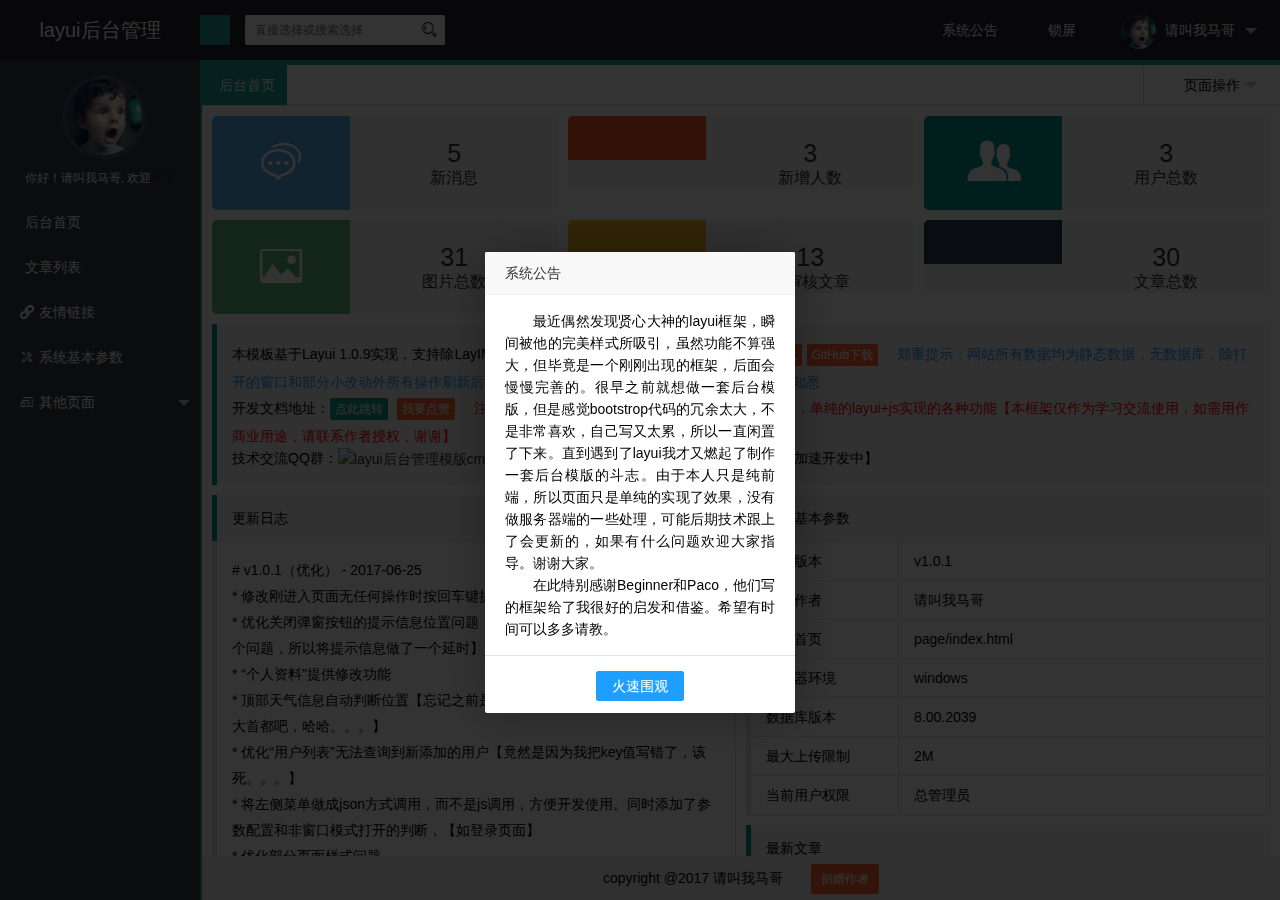
==== index.html @ d09b1462 "Initial commit" ====
<!DOCTYPE html>
<html>
<head>
	<meta charset="utf-8">
	<title>layui后台管理模板</title>
	<meta name="renderer" content="webkit">
	<meta http-equiv="X-UA-Compatible" content="IE=edge,chrome=1">
	<meta http-equiv="Access-Control-Allow-Origin" content="*">
	<meta name="viewport" content="width=device-width, initial-scale=1, maximum-scale=1">
	<meta name="apple-mobile-web-app-status-bar-style" content="black">
	<meta name="apple-mobile-web-app-capable" content="yes">
	<meta name="format-detection" content="telephone=no">
	<link rel="icon" href="favicon.ico">
	<link rel="stylesheet" href="layui/css/layui.css" media="all" />
	<link rel="stylesheet" href="//at.alicdn.com/t/font_tnyc012u2rlwstt9.css" media="all" />
	<link rel="stylesheet" href="css/main.css" media="all" />
</head>
<body class="main_body">
	<div class="layui-layout layui-layout-admin">
		<!-- 顶部 -->
		<div class="layui-header header">
			<div class="layui-main">
				<a href="#" class="logo">layui后台管理</a>
				<!-- 显示/隐藏菜单 -->
				<a href="javascript:;" class="iconfont hideMenu icon-menu1"></a>
				<!-- 搜索 -->
				<div class="layui-form component">
			        <select name="modules" lay-verify="required" lay-search="">
						<option value="">直接选择或搜索选择</option>
						<option value="1">layer</option>
						<option value="2">form</option>
						<option value="3">layim</option>
						<option value="4">element</option>
						<option value="5">laytpl</option>
						<option value="6">upload</option>
						<option value="7">laydate</option>
						<option value="8">laypage</option>
						<option value="9">flow</option>
						<option value="10">util</option>
						<option value="11">code</option>
						<option value="12">tree</option>
						<option value="13">layedit</option>
						<option value="14">nav</option>
						<option value="15">tab</option>
						<option value="16">table</option>
						<option value="17">select</option>
						<option value="18">checkbox</option>
						<option value="19">switch</option>
						<option value="20">radio</option>
			        </select>
			        <i class="layui-icon">&#xe615;</i>
			    </div>
			    <!-- 天气信息 -->
			    <div class="weather" pc>
			    	<div id="tp-weather-widget"></div>
					<script>(function(T,h,i,n,k,P,a,g,e){g=function(){P=h.createElement(i);a=h.getElementsByTagName(i)[0];P.src=k;P.charset="utf-8";P.async=1;a.parentNode.insertBefore(P,a)};T["ThinkPageWeatherWidgetObject"]=n;T[n]||(T[n]=function(){(T[n].q=T[n].q||[]).push(arguments)});T[n].l=+new Date();if(T.attachEvent){T.attachEvent("onload",g)}else{T.addEventListener("load",g,false)}}(window,document,"script","tpwidget","//widget.seniverse.com/widget/chameleon.js"))</script>
					<script>tpwidget("init", {
					    "flavor": "slim",
					    "location": "WX4FBXXFKE4F",
					    "geolocation": "enabled",
					    "language": "zh-chs",
					    "unit": "c",
					    "theme": "chameleon",
					    "container": "tp-weather-widget",
					    "bubble": "disabled",
					    "alarmType": "badge",
					    "color": "#FFFFFF",
					    "uid": "U9EC08A15F",
					    "hash": "039da28f5581f4bcb5c799fb4cdfb673"
					});
					tpwidget("show");
					</script>
			    </div>
			    <!-- 顶部右侧菜单 -->
			    <ul class="layui-nav top_menu">
			    	<li class="layui-nav-item showNotice" id="showNotice" pc>
						<a href="javascript:;"><i class="iconfont icon-gonggao"></i><cite>系统公告</cite></a>
					</li>
			    	<li class="layui-nav-item" mobile>
			    		<a href="javascript:;" class="mobileAddTab" data-url="page/user/changePwd.html"><i class="iconfont icon-shezhi1" data-icon="icon-shezhi1"></i><cite>设置</cite></a>
			    	</li>
			    	<li class="layui-nav-item" mobile>
			    		<a href="login.html" class="signOut"><i class="iconfont icon-loginout"></i> 退出</a>
			    	</li>
					<li class="layui-nav-item lockcms" pc>
						<a href="javascript:;"><i class="iconfont icon-lock1"></i><cite>锁屏</cite></a>
					</li>
					<li class="layui-nav-item" pc>
						<a href="javascript:;">
							<img src="images/face.jpg" class="layui-circle" width="35" height="35">
							<cite>请叫我马哥</cite>
						</a>
						<dl class="layui-nav-child">
							<dd><a href="javascript:;" data-url="page/user/userInfo.html"><i class="iconfont icon-zhanghu" data-icon="icon-zhanghu"></i><cite>个人资料</cite></a></dd>
							<dd><a href="javascript:;" data-url="page/user/changePwd.html"><i class="iconfont icon-shezhi1" data-icon="icon-shezhi1"></i><cite>修改密码</cite></a></dd>
							<dd><a href="javascript:;" class="changeSkin"><i class="iconfont icon-huanfu"></i><cite>更换皮肤</cite></a></dd>
							<dd><a href="login.html" class="signOut"><i class="iconfont icon-loginout"></i><cite>退出</cite></a></dd>
						</dl>
					</li>
				</ul>
			</div>
		</div>
		<!-- 左侧导航 -->
		<div class="layui-side layui-bg-black">
			<div class="user-photo">
				<a class="img" title="我的头像" ><img src="images/face.jpg"></a>
				<p>你好！<span class="userName">请叫我马哥</span>, 欢迎<a target='_blank' href="http://www.baidu.com">登录</a></p>
			</div>
			<div class="navBar layui-side-scroll"></div>
		</div>
		<!-- 右侧内容 -->
		<div class="layui-body layui-form">
			<div class="layui-tab marg0" lay-filter="bodyTab" id="top_tabs_box">
				<ul class="layui-tab-title top_tab" id="top_tabs">
					<li class="layui-this" lay-id=""><i class="iconfont icon-computer"></i> <cite>后台首页</cite></li>
				</ul>
				<ul class="layui-nav closeBox">
				  <li class="layui-nav-item">
				    <a href="javascript:;"><i class="iconfont icon-caozuo"></i> 页面操作</a>
				    <dl class="layui-nav-child">
					  <dd><a href="javascript:;" class="refresh refreshThis"><i class="layui-icon">&#x1002;</i> 刷新当前</a></dd>
				      <dd><a href="javascript:;" class="closePageOther"><i class="iconfont icon-prohibit"></i> 关闭其他</a></dd>
				      <dd><a href="javascript:;" class="closePageAll"><i class="iconfont icon-guanbi"></i> 关闭全部</a></dd>
				    </dl>
				  </li>
				</ul>
				<div class="layui-tab-content clildFrame">
					<div class="layui-tab-item layui-show">
						<iframe src="page/main.html"></iframe>
					</div>
				</div>
			</div>
		</div>
		<!-- 底部 -->
		<div class="layui-footer footer">
			<p>copyright @2017 请叫我马哥　　<a onclick="donation()" class="layui-btn layui-btn-danger layui-btn-small">捐赠作者</a></p>
		</div>
	</div>
	
	<!-- 移动导航 -->
	<div class="site-tree-mobile layui-hide"><i class="layui-icon">&#xe602;</i></div>
	<div class="site-mobile-shade"></div>

	<script type="text/javascript" src="layui/layui.js"></script>
	<script type="text/javascript" src="js/leftNav.js"></script>
	<script type="text/javascript" src="js/index.js"></script>
</body>
</html>
---- layui/css/layui.css ----
/** layui-v1.0.9_rls MIT License By http://www.layui.com */
 .layui-laypage a,a{text-decoration:none}.layui-btn,.layui-inline,img{vertical-align:middle}.layui-btn,.layui-unselect{-webkit-user-select:none;-ms-user-select:none;-moz-user-select:none}.layui-btn,.layui-tree li i,.layui-unselect{-moz-user-select:none}blockquote,body,button,dd,div,dl,dt,form,h1,h2,h3,h4,h5,h6,input,li,ol,p,pre,td,textarea,th,ul{margin:0;padding:0;-webkit-tap-highlight-color:rgba(0,0,0,0)}a:active,a:hover{outline:0}img{display:inline-block;border:none}li{list-style:none}table{border-collapse:collapse;border-spacing:0}h1,h2,h3{font-size:14px;font-weight:400}h4,h5,h6{font-size:100%;font-weight:400}button,input,optgroup,option,select,textarea{font-family:inherit;font-size:inherit;font-style:inherit;font-weight:inherit;outline:0}pre{white-space:pre-wrap;white-space:-moz-pre-wrap;white-space:-pre-wrap;white-space:-o-pre-wrap;word-wrap:break-word}::-webkit-scrollbar{width:10px;height:10px}::-webkit-scrollbar-button:vertical{display:none}::-webkit-scrollbar-corner,::-webkit-scrollbar-track{background-color:#e2e2e2}::-webkit-scrollbar-thumb{border-radius:0;background-color:rgba(0,0,0,.3)}::-webkit-scrollbar-thumb:vertical:hover{background-color:rgba(0,0,0,.35)}::-webkit-scrollbar-thumb:vertical:active{background-color:rgba(0,0,0,.38)}@font-face{font-family:layui-icon;src:url(../font/iconfont.eot?v=1.0.9);src:url(../font/iconfont.eot?v=1.0.9#iefix) format('embedded-opentype'),url(../font/iconfont.svg?v=1.0.9#iconfont) format('svg'),url(../font/iconfont.woff?v=1.0.9) format('woff'),url(../font/iconfont.ttf?v=1.0.9) format('truetype')}.layui-icon{font-family:layui-icon!important;font-size:16px;font-style:normal;-webkit-font-smoothing:antialiased;-moz-osx-font-smoothing:grayscale}body{line-height:24px;font:14px Helvetica Neue,Helvetica,PingFang SC,\5FAE\8F6F\96C5\9ED1,Tahoma,Arial,sans-serif}hr{height:1px;margin:10px 0;border:0;background-color:#e2e2e2;clear:both}a{color:#333}a:hover{color:#777}a cite{font-style:normal;*cursor:pointer}.layui-box,.layui-box *{-webkit-box-sizing:content-box!important;-moz-box-sizing:content-box!important;box-sizing:content-box!important}.layui-border-box,.layui-border-box *{-webkit-box-sizing:border-box!important;-moz-box-sizing:border-box!important;box-sizing:border-box!important}.layui-clear{clear:both;*zoom:1}.layui-clear:after{content:'\20';clear:both;*zoom:1;display:block;height:0}.layui-inline{position:relative;display:inline-block;*display:inline;*zoom:1}.layui-edge{position:absolute;width:0;height:0;border-style:dashed;border-color:transparent;overflow:hidden}.layui-elip{text-overflow:ellipsis;overflow:hidden;white-space:nowrap}.layui-disabled,.layui-disabled:hover{color:#d2d2d2!important;cursor:not-allowed!important}.layui-circle{border-radius:100%}.layui-show{display:block!important}.layui-hide{display:none!important}.layui-main{position:relative;width:1140px;margin:0 auto}.layui-header{position:relative;z-index:1000;height:60px}.layui-header a:hover{transition:all .5s;-webkit-transition:all .5s}.layui-side{position:fixed;top:0;bottom:0;z-index:999;width:200px;overflow-x:hidden}.layui-side-scroll{width:220px;height:100%;overflow-x:hidden}.layui-body{position:absolute;left:200px;right:0;top:0;bottom:0;z-index:998;width:auto;overflow:hidden;overflow-y:auto;-webkit-box-sizing:border-box;-moz-box-sizing:border-box;box-sizing:border-box}.layui-layout-admin .layui-header{background-color:#23262E}.layui-layout-admin .layui-side{top:60px;width:200px;overflow-x:hidden}.layui-layout-admin .layui-body{top:60px;bottom:44px}.layui-layout-admin .layui-main{width:auto;margin:0 15px}.layui-layout-admin .layui-footer{position:fixed;left:200px;right:0;bottom:0;height:44px;background-color:#eee}.layui-btn,.layui-input,.layui-select,.layui-textarea,.layui-upload-button{outline:0;-webkit-transition:border-color .3s cubic-bezier(.65,.05,.35,.5);transition:border-color .3s cubic-bezier(.65,.05,.35,.5);-webkit-box-sizing:border-box!important;-moz-box-sizing:border-box!important;box-sizing:border-box!important}.layui-elem-quote{margin-bottom:10px;padding:15px;line-height:22px;border-left:5px solid #009688;border-radius:0 2px 2px 0;background-color:#f2f2f2}.layui-quote-nm{border-color:#e2e2e2;border-style:solid;border-width:1px 1px 1px 5px;background:0 0}.layui-elem-field{margin-bottom:10px;padding:0;border:1px solid #e2e2e2}.layui-elem-field legend{margin-left:20px;padding:0 10px;font-size:20px;font-weight:300}.layui-field-title{margin:10px 0 20px;border:none;border-top:1px solid #e2e2e2}.layui-field-box{padding:10px 15px}.layui-field-title .layui-field-box{padding:10px 0}.layui-progress{position:relative;height:6px;border-radius:20px;background-color:#e2e2e2}.layui-progress-bar{position:absolute;width:0;max-width:100%;height:6px;border-radius:20px;text-align:right;background-color:#5FB878;transition:all .3s;-webkit-transition:all .3s}.layui-progress-big,.layui-progress-big .layui-progress-bar{height:18px;line-height:18px}.layui-progress-text{position:relative;top:-18px;line-height:18px;font-size:12px;color:#666}.layui-progress-big .layui-progress-text{position:static;padding:0 10px;color:#fff}.layui-collapse{border:1px solid #e2e2e2;border-radius:2px}.layui-colla-item{border-top:1px solid #e2e2e2}.layui-colla-item:first-child{border-top:none}.layui-colla-title{position:relative;height:42px;line-height:42px;padding:0 15px 0 35px;color:#333;background-color:#f2f2f2;cursor:pointer}.layui-colla-content{display:none;padding:10px 15px;line-height:22px;border-top:1px solid #e2e2e2;color:#666}.layui-colla-icon{position:absolute;left:15px;top:0;font-size:14px}.layui-bg-red{background-color:#FF5722}.layui-bg-orange{background-color:#F7B824}.layui-bg-green{background-color:#009688}.layui-bg-cyan{background-color:#2F4056}.layui-bg-blue{background-color:#1E9FFF}.layui-bg-black{background-color:#393D49}.layui-bg-gray{background-color:#eee}.layui-word-aux{font-size:12px;color:#999;padding:0 5px}.layui-btn{display:inline-block;height:38px;line-height:38px;padding:0 18px;background-color:#009688;color:#fff;white-space:nowrap;text-align:center;font-size:14px;border:none;border-radius:2px;cursor:pointer;opacity:.9;filter:alpha(opacity=90)}.layui-btn:hover{opacity:.8;filter:alpha(opacity=80);color:#fff}.layui-btn:active{opacity:1;filter:alpha(opacity=100)}.layui-btn+.layui-btn{margin-left:10px}.layui-btn-radius{border-radius:100px}.layui-btn .layui-icon{font-size:18px;vertical-align:bottom}.layui-btn-primary{border:1px solid #C9C9C9;background-color:#fff;color:#555}.layui-btn-primary:hover{border-color:#009688;color:#333}.layui-btn-normal{background-color:#1E9FFF}.layui-btn-warm{background-color:#F7B824}.layui-btn-danger{background-color:#FF5722}.layui-btn-disabled,.layui-btn-disabled:active,.layui-btn-disabled:hover{border:1px solid #e6e6e6;background-color:#FBFBFB;color:#C9C9C9;cursor:not-allowed;opacity:1}.layui-btn-big{height:44px;line-height:44px;padding:0 25px;font-size:16px}.layui-btn-small{height:30px;line-height:30px;padding:0 10px;font-size:12px}.layui-btn-small i{font-size:16px!important}.layui-btn-mini{height:22px;line-height:22px;padding:0 5px;font-size:12px}.layui-btn-mini i{font-size:14px!important}.layui-btn-group{display:inline-block;vertical-align:middle;font-size:0}.layui-btn-group .layui-btn{margin-left:0!important;margin-right:0!important;border-left:1px solid rgba(255,255,255,.5);border-radius:0}.layui-btn-group .layui-btn-primary{border-left:none}.layui-btn-group .layui-btn-primary:hover{border-color:#C9C9C9;color:#009688}.layui-btn-group .layui-btn:first-child{border-left:none;border-radius:2px 0 0 2px}.layui-btn-group .layui-btn-primary:first-child{border-left:1px solid #c9c9c9}.layui-btn-group .layui-btn:last-child{border-radius:0 2px 2px 0}.layui-btn-group .layui-btn+.layui-btn{margin-left:0}.layui-btn-group+.layui-btn-group{margin-left:10px}.layui-input,.layui-select,.layui-textarea{height:38px;line-height:38px;line-height:36px\9;border:1px solid #e6e6e6;background-color:#fff;border-radius:2px}.layui-form-label,.layui-form-mid,.layui-textarea{line-height:20px;position:relative}.layui-input,.layui-textarea{display:block;width:100%;padding-left:10px}.layui-input:hover,.layui-textarea:hover{border-color:#D2D2D2!important}.layui-input:focus,.layui-textarea:focus{border-color:#C9C9C9!important}.layui-textarea{min-height:100px;height:auto;padding:6px 10px;resize:vertical}.layui-select{padding:0 10px}.layui-form input[type=checkbox],.layui-form input[type=radio],.layui-form select{display:none}.layui-form-item{margin-bottom:15px;clear:both;*zoom:1}.layui-form-item:after{content:'\20';clear:both;*zoom:1;display:block;height:0}.layui-form-label{float:left;display:block;padding:9px 15px;width:80px;font-weight:400;text-align:right}.layui-form-item .layui-inline{margin-bottom:5px;margin-right:10px}.layui-input-block,.layui-input-inline{position:relative}.layui-input-block{margin-left:110px;min-height:36px}.layui-input-inline{display:inline-block;vertical-align:middle}.layui-form-item .layui-input-inline{float:left;width:190px;margin-right:10px}.layui-form-text .layui-input-inline{width:auto}.layui-form-mid{float:left;display:block;padding:8px 0;margin-right:10px}.layui-form-danger+.layui-form-select .layui-input,.layui-form-danger:focus{border:1px solid #FF5722!important}.layui-form-select{position:relative}.layui-form-select .layui-input{padding-right:30px;cursor:pointer}.layui-form-select .layui-edge{position:absolute;right:10px;top:50%;margin-top:-3px;cursor:pointer;border-width:6px;border-top-color:#c2c2c2;border-top-style:solid;transition:all .3s;-webkit-transition:all .3s}.layui-form-select dl{display:none;position:absolute;left:0;top:42px;padding:5px 0;z-index:999;min-width:100%;border:1px solid #d2d2d2;max-height:300px;overflow-y:auto;background-color:#fff;border-radius:2px;box-shadow:0 2px 4px rgba(0,0,0,.12);box-sizing:border-box}.layui-form-select dl dd,.layui-form-select dl dt{padding:0 10px;line-height:36px;white-space:nowrap;overflow:hidden;text-overflow:ellipsis}.layui-form-select dl dt{font-size:12px;color:#999}.layui-form-select dl dd{cursor:pointer}.layui-form-select dl dd:hover{background-color:#f2f2f2}.layui-form-select .layui-select-group dd{padding-left:20px}.layui-form-select dl dd.layui-this{background-color:#5FB878;color:#fff}.layui-form-checkbox,.layui-form-select dl dd.layui-disabled{background-color:#fff}.layui-form-selected dl{display:block}.layui-form-checkbox,.layui-form-checkbox *,.layui-form-radio,.layui-form-radio *,.layui-form-switch{display:inline-block;vertical-align:middle}.layui-form-selected .layui-edge{margin-top:-9px;-webkit-transform:rotate(180deg);transform:rotate(180deg);margin-top:-3px\9}:root .layui-form-selected .layui-edge{margin-top:-9px\0/IE9}.layui-select-none{margin:5px 0;text-align:center;color:#999}.layui-select-disabled .layui-disabled{border-color:#eee!important}.layui-select-disabled .layui-edge{border-top-color:#d2d2d2}.layui-form-checkbox{position:relative;height:30px;line-height:28px;margin-right:10px;padding-right:30px;border:1px solid #d2d2d2;cursor:pointer;font-size:0;border-radius:2px;-webkit-transition:.1s linear;transition:.1s linear;box-sizing:border-box!important}.layui-form-checkbox:hover{border:1px solid #c2c2c2}.layui-form-checkbox span{padding:0 10px;height:100%;font-size:14px;background-color:#d2d2d2;color:#fff;overflow:hidden;white-space:nowrap;text-overflow:ellipsis}.layui-form-checkbox:hover span{background-color:#c2c2c2}.layui-form-checkbox i{position:absolute;right:0;width:30px;color:#fff;font-size:20px;text-align:center}.layui-form-checkbox:hover i{color:#c2c2c2}.layui-form-checked,.layui-form-checked:hover{border-color:#5FB878}.layui-form-checked span,.layui-form-checked:hover span{background-color:#5FB878}.layui-form-checked i,.layui-form-checked:hover i{color:#5FB878}.layui-form-item .layui-form-checkbox{margin-top:4px}.layui-form-checkbox[lay-skin=primary]{height:auto!important;line-height:normal!important;border:none!important;margin-right:0;padding-right:0;background:0 0}.layui-form-checkbox[lay-skin=primary] span{float:right;padding-right:15px;line-height:18px;background:0 0;color:#666}.layui-form-checkbox[lay-skin=primary] i{position:relative;top:0;width:16px;line-height:16px;border:1px solid #d2d2d2;font-size:12px;border-radius:2px;background-color:#fff;-webkit-transition:.1s linear;transition:.1s linear}.layui-form-checkbox[lay-skin=primary]:hover i{border-color:#5FB878;color:#fff}.layui-form-checked[lay-skin=primary] i{border-color:#5FB878;background-color:#5FB878;color:#fff}.layui-checkbox-disbaled[lay-skin=primary] span{background:0 0!important}.layui-checkbox-disbaled[lay-skin=primary]:hover i{border-color:#d2d2d2}.layui-form-item .layui-form-checkbox[lay-skin=primary]{margin-top:10px}.layui-form-switch{position:relative;height:22px;line-height:22px;width:42px;padding:0 5px;margin-top:8px;border:1px solid #d2d2d2;border-radius:20px;cursor:pointer;background-color:#fff;-webkit-transition:.1s linear;transition:.1s linear}.layui-form-switch i{position:absolute;left:5px;top:3px;width:16px;height:16px;border-radius:20px;background-color:#d2d2d2;-webkit-transition:.1s linear;transition:.1s linear}.layui-form-switch em{position:absolute;right:5px;top:0;width:25px;padding:0!important;text-align:center!important;color:#999!important;font-style:normal!important;font-size:12px}.layui-form-onswitch{border-color:#5FB878;background-color:#5FB878}.layui-form-onswitch i{left:32px;background-color:#fff}.layui-form-onswitch em{left:5px;right:auto;color:#fff!important}.layui-checkbox-disbaled{border-color:#e2e2e2!important}.layui-checkbox-disbaled span{background-color:#e2e2e2!important}.layui-checkbox-disbaled:hover i{color:#fff!important}.layui-form-radio{line-height:28px;margin:6px 10px 0 0;padding-right:10px;cursor:pointer;font-size:0}.layui-form-radio i{margin-right:8px;font-size:22px;color:#c2c2c2}.layui-form-radio span{font-size:14px}.layui-form-radio i:hover,.layui-form-radioed i{color:#5FB878}.layui-radio-disbaled i{color:#e2e2e2!important}.layui-form-pane .layui-form-label{width:110px;padding:8px 15px;height:38px;line-height:20px;border:1px solid #e6e6e6;border-radius:2px 0 0 2px;text-align:center;background-color:#FBFBFB;overflow:hidden;white-space:nowrap;text-overflow:ellipsis;-webkit-box-sizing:border-box!important;-moz-box-sizing:border-box!important;box-sizing:border-box!important}.layui-form-pane .layui-input-inline{margin-left:-1px}.layui-form-pane .layui-input-block{margin-left:110px;left:-1px}.layui-form-pane .layui-input{border-radius:0 2px 2px 0}.layui-form-pane .layui-form-text .layui-form-label{float:none;width:100%;border-right:1px solid #e6e6e6;border-radius:2px;-webkit-box-sizing:border-box!important;-moz-box-sizing:border-box!important;box-sizing:border-box!important;text-align:left}.layui-laypage button,.layui-laypage input,.layui-nav{-webkit-box-sizing:border-box!important;-moz-box-sizing:border-box!important}.layui-form-pane .layui-form-text .layui-input-inline{display:block;margin:0;top:-1px;clear:both}.layui-form-pane .layui-form-text .layui-input-block{margin:0;left:0;top:-1px}.layui-form-pane .layui-form-text .layui-textarea{min-height:100px;border-radius:0 0 2px 2px}.layui-form-pane .layui-form-checkbox{margin:4px 0 4px 10px}.layui-form-pane .layui-form-radio,.layui-form-pane .layui-form-switch{margin-top:6px;margin-left:10px}.layui-form-pane .layui-form-item[pane]{position:relative;border:1px solid #e6e6e6}.layui-form-pane .layui-form-item[pane] .layui-form-label{position:absolute;left:0;top:0;height:100%;border-width:0 1px 0 0}.layui-form-pane .layui-form-item[pane] .layui-input-inline{margin-left:110px}.layui-layedit{border:1px solid #d2d2d2;border-radius:2px}.layui-layedit-tool{padding:3px 5px;border-bottom:1px solid #e2e2e2;font-size:0}.layedit-tool-fixed{position:fixed;top:0;border-top:1px solid #e2e2e2}.layui-layedit-tool .layedit-tool-mid,.layui-layedit-tool .layui-icon{display:inline-block;vertical-align:middle;text-align:center;font-size:14px}.layui-layedit-tool .layui-icon{position:relative;width:32px;height:30px;line-height:30px;margin:3px 5px;color:#777;cursor:pointer;border-radius:2px}.layui-layedit-tool .layui-icon:hover{color:#393D49}.layui-layedit-tool .layui-icon:active{color:#000}.layui-layedit-tool .layedit-tool-active{background-color:#e2e2e2;color:#000}.layui-layedit-tool .layui-disabled,.layui-layedit-tool .layui-disabled:hover{color:#d2d2d2;cursor:not-allowed}.layui-layedit-tool .layedit-tool-mid{width:1px;height:18px;margin:0 10px;background-color:#d2d2d2}.layedit-tool-html{width:50px!important;font-size:30px!important}.layedit-tool-b,.layedit-tool-code,.layedit-tool-help{font-size:16px!important}.layedit-tool-d,.layedit-tool-face,.layedit-tool-image,.layedit-tool-unlink{font-size:18px!important}.layedit-tool-image input{position:absolute;font-size:0;left:0;top:0;width:100%;height:100%;opacity:.01;filter:Alpha(opacity=1);cursor:pointer}.layui-layedit-iframe iframe{display:block;width:100%}#LAY_layedit_code{overflow:hidden}.layui-table{width:100%;margin:10px 0;background-color:#fff}.layui-table tr{transition:all .3s;-webkit-transition:all .3s}.layui-table thead tr{background-color:#f2f2f2}.layui-table th{text-align:left}.layui-table td,.layui-table th{padding:9px 15px;min-height:20px;line-height:20px;border:1px solid #e2e2e2;font-size:14px}.layui-table tr:hover,.layui-table[lay-even] tr:nth-child(even){background-color:#f8f8f8}.layui-table[lay-skin=line],.layui-table[lay-skin=row]{border:1px solid #e2e2e2}.layui-table[lay-skin=line] td,.layui-table[lay-skin=line] th{border:none;border-bottom:1px solid #e2e2e2}.layui-table[lay-skin=row] td,.layui-table[lay-skin=row] th{border:none;border-right:1px solid #e2e2e2}.layui-table[lay-skin=nob] td,.layui-table[lay-skin=nob] th{border:none}.layui-upload-button{position:relative;display:inline-block;vertical-align:middle;min-width:60px;height:38px;line-height:38px;border:1px solid #DFDFDF;border-radius:2px;overflow:hidden;background-color:#fff;color:#666}.layui-upload-button:hover{border:1px solid #aaa;color:#333}.layui-upload-button:active{border:1px solid #4CAF50;color:#000}.layui-upload-button input,.layui-upload-file{opacity:.01;filter:Alpha(opacity=1);cursor:pointer}.layui-upload-button input{position:absolute;left:0;top:0;z-index:10;font-size:100px;width:100%;height:100%}.layui-upload-icon{display:block;margin:0 15px;text-align:center}.layui-upload-icon i{margin-right:5px;vertical-align:top;font-size:20px;color:#5FB878}.layui-upload-iframe{position:absolute;width:0;height:0;border:0;visibility:hidden}.layui-upload-enter{border:1px solid #009E94;background-color:#009E94;color:#fff;-webkit-transform:scale(1.1);transform:scale(1.1)}.layui-upload-enter .layui-upload-icon,.layui-upload-enter .layui-upload-icon i{color:#fff}.layui-flow-more{margin:10px 0;text-align:center;color:#999;font-size:14px}.layui-flow-more a{height:32px;line-height:32px}.layui-flow-more a *{display:inline-block;vertical-align:top}.layui-flow-more a cite{padding:0 20px;border-radius:3px;background-color:#eee;color:#333;font-style:normal}.layui-flow-more a cite:hover{opacity:.8}.layui-flow-more a i{font-size:30px;color:#737383}.layui-laypage{display:inline-block;*display:inline;*zoom:1;vertical-align:middle;margin:10px 0;font-size:0}.layui-laypage>:first-child,.layui-laypage>:first-child em{border-radius:2px 0 0 2px}.layui-laypage>:last-child,.layui-laypage>:last-child em{border-radius:0 2px 2px 0}.layui-laypage a,.layui-laypage span{display:inline-block;*display:inline;*zoom:1;vertical-align:middle;padding:0 15px;border:1px solid #e2e2e2;height:28px;line-height:28px;margin:0 -1px 5px 0;background-color:#fff;color:#333;font-size:12px}.layui-laypage em{font-style:normal}.layui-laypage span{color:#999;font-weight:700}.layui-laypage .layui-laypage-curr{position:relative}.layui-laypage .layui-laypage-curr em{position:relative;color:#fff;font-weight:400}.layui-laypage .layui-laypage-curr .layui-laypage-em{position:absolute;left:-1px;top:-1px;padding:1px;width:100%;height:100%;background-color:#009688}.layui-laypage-em{border-radius:2px}.layui-laypage-next em,.layui-laypage-prev em{font-family:Sim sun;font-size:16px}.layui-laypage .layui-laypage-total{height:30px;line-height:30px;margin-left:1px;border:none;font-weight:400}.layui-laypage button,.layui-laypage input{height:30px;line-height:30px;border:1px solid #e2e2e2;border-radius:2px;vertical-align:top;background-color:#fff;box-sizing:border-box!important}.layui-laypage input{width:50px;margin:0 5px;text-align:center}.layui-laypage button{margin-left:5px;padding:0 15px;cursor:pointer}.layui-code{position:relative;margin:10px 0;padding:15px;line-height:20px;border:1px solid #ddd;border-left-width:6px;background-color:#F2F2F2;color:#333;font-family:Courier New;font-size:12px}.layui-tree{line-height:26px}.layui-tree li{text-overflow:ellipsis;overflow:hidden;white-space:nowrap}.layui-tree li .layui-tree-spread,.layui-tree li a{display:inline-block;vertical-align:top;height:26px;*display:inline;*zoom:1;cursor:pointer}.layui-tree li a{font-size:0}.layui-tree li a i{font-size:16px}.layui-tree li a cite{padding:0 6px;font-size:14px;font-style:normal}.layui-tree li i{padding-left:6px;color:#333}.layui-tree li .layui-tree-check{font-size:13px}.layui-tree li .layui-tree-check:hover{color:#009E94}.layui-tree li ul{display:none;margin-left:20px}.layui-tree li .layui-tree-enter{line-height:24px;border:1px dotted #000}.layui-tree-drag{display:none;position:absolute;left:-666px;top:-666px;background-color:#f2f2f2;padding:5px 10px;border:1px dotted #000;white-space:nowrap}.layui-tree-drag i{padding-right:5px}.layui-nav{position:relative;padding:0 20px;background-color:#393D49;color:#c2c2c2;border-radius:2px;font-size:0;box-sizing:border-box!important}.layui-nav *{font-size:14px}.layui-nav .layui-nav-item{position:relative;display:inline-block;*display:inline;*zoom:1;vertical-align:middle;line-height:60px}.layui-nav .layui-nav-item a{display:block;padding:0 20px;color:#c2c2c2;transition:all .3s;-webkit-transition:all .3s}.layui-nav .layui-this:after,.layui-nav-bar,.layui-nav-tree .layui-nav-itemed:after{position:absolute;left:0;top:0;width:0;height:5px;background-color:#5FB878;transition:all .2s;-webkit-transition:all .2s}.layui-nav-bar{z-index:1000}.layui-nav .layui-nav-item a:hover,.layui-nav .layui-this a{color:#fff}.layui-nav .layui-this:after{content:'';top:auto;bottom:0;width:100%}.layui-nav .layui-nav-more{content:'';width:0;height:0;border-style:solid dashed dashed;border-color:#c2c2c2 transparent transparent;overflow:hidden;cursor:pointer;transition:all .2s;-webkit-transition:all .2s;position:absolute;top:28px;right:3px;border-width:6px}.layui-nav .layui-nav-mored,.layui-nav-itemed .layui-nav-more{top:22px;border-style:dashed dashed solid;border-color:transparent transparent #c2c2c2}.layui-nav-child{display:none;position:absolute;left:0;top:65px;min-width:100%;line-height:36px;padding:5px 0;box-shadow:0 2px 4px rgba(0,0,0,.12);border:1px solid #d2d2d2;background-color:#fff;z-index:100;border-radius:2px;white-space:nowrap}.layui-nav .layui-nav-child a{color:#333}.layui-nav .layui-nav-child a:hover{background-color:#f2f2f2;color:#333}.layui-nav-child dd{position:relative}.layui-nav-child dd.layui-this{background-color:#5FB878;color:#fff}.layui-nav-child dd.layui-this a{color:#fff}.layui-nav-child dd.layui-this:after{display:none}.layui-nav-tree{width:200px;padding:0}.layui-nav-tree .layui-nav-item{display:block;width:100%;line-height:45px}.layui-nav-tree .layui-nav-item a{height:45px;text-overflow:ellipsis;overflow:hidden;white-space:nowrap}.layui-nav-tree .layui-nav-item a:hover{background-color:#4E5465}.layui-nav-tree .layui-nav-child dd.layui-this,.layui-nav-tree .layui-this,.layui-nav-tree .layui-this>a,.layui-nav-tree .layui-this>a:hover{background-color:#009688;color:#fff}.layui-nav-tree .layui-this:after{display:none}.layui-nav-itemed>a,.layui-nav-tree .layui-nav-title a,.layui-nav-tree .layui-nav-title a:hover{background-color:#2B2E37!important;color:#fff!important}.layui-nav-tree .layui-nav-bar{width:5px;height:0;background-color:#009688}.layui-nav-tree .layui-nav-child{position:relative;z-index:0;top:0;border:none;box-shadow:none}.layui-nav-tree .layui-nav-child a{height:40px;line-height:40px;color:#c2c2c2}.layui-nav-tree .layui-nav-child,.layui-nav-tree .layui-nav-child a:hover{background:0 0;color:#fff}.layui-nav-tree .layui-nav-more{top:20px;right:10px}.layui-nav-itemed .layui-nav-more{top:14px}.layui-nav-itemed .layui-nav-child{display:block;padding:0}.layui-nav-side{position:fixed;top:0;bottom:0;left:0;overflow-x:hidden;z-index:999}.layui-breadcrumb{visibility:hidden;font-size:0}.layui-breadcrumb a{padding-right:8px;line-height:22px;font-size:14px;color:#333!important}.layui-breadcrumb a:hover{color:#01AAED!important}.layui-breadcrumb a cite,.layui-breadcrumb a span{color:#666;cursor:text;font-style:normal}.layui-breadcrumb a span{padding-left:8px;font-family:Sim sun}.layui-tab{margin:10px 0;text-align:left!important}.layui-fixbar li,.layui-tab-bar,.layui-tab-title li,.layui-util-face ul li{cursor:pointer;text-align:center}.layui-tab[overflow]>.layui-tab-title{overflow:hidden}.layui-tab-title{position:relative;left:0;height:40px;white-space:nowrap;font-size:0;border-bottom:1px solid #e2e2e2;transition:all .2s;-webkit-transition:all .2s}.layui-tab-title li{display:inline-block;*display:inline;*zoom:1;vertical-align:middle;font-size:14px;transition:all .2s;-webkit-transition:all .2s;position:relative;line-height:40px;min-width:65px;padding:0 10px}.layui-tab-title li a{display:block}.layui-tab-title .layui-this{color:#000}.layui-tab-title .layui-this:after{position:absolute;left:0;top:0;content:'';width:100%;height:41px;border:1px solid #e2e2e2;border-bottom-color:#fff;border-radius:2px 2px 0 0;-webkit-box-sizing:border-box!important;-moz-box-sizing:border-box!important;box-sizing:border-box!important;pointer-events:none}.layui-tab-bar{position:absolute;right:0;top:0;z-index:10;width:30px;height:39px;line-height:39px;border:1px solid #e2e2e2;border-radius:2px;background-color:#fff}.layui-tab-bar .layui-icon{position:relative;display:inline-block;top:3px;transition:all .3s;-webkit-transition:all .3s}.layui-tab-item,.layui-util-face .layui-layer-TipsG{display:none}.layui-tab-more{padding-right:30px;height:auto;white-space:normal}.layui-tab-more li.layui-this:after{border-bottom-color:#e2e2e2;border-radius:2px}.layui-tab-more .layui-tab-bar .layui-icon{top:-2px;top:3px\9;-webkit-transform:rotate(180deg);transform:rotate(180deg)}:root .layui-tab-more .layui-tab-bar .layui-icon{top:-2px\0/IE9}.layui-tab-content{padding:10px}.layui-tab-title li .layui-tab-close{position:relative;margin-left:8px;top:1px;color:#c2c2c2;transition:all .2s;-webkit-transition:all .2s}.layui-tab-title li .layui-tab-close:hover{border-radius:2px;background-color:#FF5722;color:#fff}.layui-tab-brief>.layui-tab-title .layui-this{color:#009688}.layui-tab-brief>.layui-tab-more li.layui-this:after,.layui-tab-brief>.layui-tab-title .layui-this:after{border:none;border-radius:0;border-bottom:3px solid #5FB878}.layui-tab-brief[overflow]>.layui-tab-title .layui-this:after{top:-1px}.layui-tab-card{border:1px solid #e2e2e2;border-radius:2px;box-shadow:0 2px 5px 0 rgba(0,0,0,.1)}.layui-tab-card>.layui-tab-title{background-color:#f2f2f2}.layui-tab-card>.layui-tab-title li{margin-right:-1px;margin-left:-1px}.layui-tab-card>.layui-tab-title .layui-this{background-color:#fff}.layui-tab-card>.layui-tab-title .layui-this:after{border-top:none;border-width:1px;border-bottom-color:#fff}.layui-tab-card>.layui-tab-title .layui-tab-bar{height:40px;line-height:40px;border-radius:0;border-top:none;border-right:none}.layui-tab-card>.layui-tab-more .layui-this{background:0 0;color:#5FB878}.layui-tab-card>.layui-tab-more .layui-this:after{border:none}.layui-fixbar{position:fixed;right:15px;bottom:15px;z-index:9999}.layui-fixbar li{width:50px;height:50px;line-height:50px;margin-bottom:1px;font-size:30px;background-color:#9F9F9F;color:#fff;border-radius:2px;opacity:.95}.layui-fixbar li:hover{opacity:.85}.layui-fixbar li:active{opacity:1}.layui-fixbar .layui-fixbar-top{display:none;font-size:40px}body .layui-util-face{border:none;background:0 0}body .layui-util-face .layui-layer-content{padding:0;background-color:#fff;color:#666;box-shadow:none}.layui-util-face ul{position:relative;width:372px;padding:10px;border:1px solid #D9D9D9;background-color:#fff;box-shadow:0 0 20px rgba(0,0,0,.2)}.layui-util-face ul li{float:left;border:1px solid #e8e8e8;height:22px;width:26px;overflow:hidden;margin:-1px 0 0 -1px;padding:4px 2px}.layui-util-face ul li:hover{position:relative;z-index:2;border:1px solid #eb7350;background:#fff9ec}.layui-anim{-webkit-animation-duration:.3s;animation-duration:.3s;-webkit-animation-fill-mode:both;animation-fill-mode:both}.layui-anim-loop{-webkit-animation-iteration-count:infinite;animation-iteration-count:infinite}@-webkit-keyframes layui-rotate{from{-webkit-transform:rotate(0)}to{-webkit-transform:rotate(360deg)}}@keyframes layui-rotate{from{transform:rotate(0)}to{transform:rotate(360deg)}}.layui-anim-rotate{-webkit-animation-name:layui-rotate;animation-name:layui-rotate;-webkit-animation-duration:1s;animation-duration:1s;-webkit-animation-timing-function:linear;animation-timing-function:linear}@-webkit-keyframes layui-up{from{-webkit-transform:translate3d(0,100%,0);opacity:.3}to{-webkit-transform:translate3d(0,0,0);opacity:1}}@keyframes layui-up{from{transform:translate3d(0,100%,0);opacity:.3}to{transform:translate3d(0,0,0);opacity:1}}.layui-anim-up{-webkit-animation-name:layui-up;animation-name:layui-up}@-webkit-keyframes layui-upbit{from{-webkit-transform:translate3d(0,30px,0);opacity:.3}to{-webkit-transform:translate3d(0,0,0);opacity:1}}@keyframes layui-upbit{from{transform:translate3d(0,30px,0);opacity:.3}to{transform:translate3d(0,0,0);opacity:1}}.layui-anim-upbit{-webkit-animation-name:layui-upbit;animation-name:layui-upbit}@-webkit-keyframes layui-scale{0%{opacity:.3;-webkit-transform:scale(.5)}100%{opacity:1;-webkit-transform:scale(1)}}@keyframes layui-scale{0%{opacity:.3;-ms-transform:scale(.5);transform:scale(.5)}100%{opacity:1;-ms-transform:scale(1);transform:scale(1)}}.layui-anim-scale{-webkit-animation-name:layui-scale;animation-name:layui-scale}@-webkit-keyframes layui-scale-spring{0%{opacity:.5;-webkit-transform:scale(.5)}80%{opacity:.8;-webkit-transform:scale(1.1)}100%{opacity:1;-webkit-transform:scale(1)}}@keyframes layui-scale-spring{0%{opacity:.5;-ms-transform:scale(.5);transform:scale(.5)}80%{opacity:.8;-ms-transform:scale(1.1);transform:scale(1.1)}100%{opacity:1;-ms-transform:scale(1);transform:scale(1)}}.layui-anim-scaleSpring{-webkit-animation-name:layui-scale-spring;animation-name:layui-scale-spring}@media screen and (max-width:450px){.layui-form-item .layui-form-label{text-overflow:ellipsis;overflow:hidden;white-space:nowrap}.layui-form-item .layui-inline{display:block;margin-right:0;margin-bottom:20px;clear:both}.layui-form-item .layui-inline:after{content:'\20';clear:both;display:block;height:0}.layui-form-item .layui-input-inline{display:block;float:none;left:-3px;width:auto;margin:0 0 10px 112px}.layui-form-item .layui-input-inline+.layui-form-mid{margin-left:110px;top:-5px;padding:0}.layui-form-item .layui-form-checkbox{margin-right:5px;margin-bottom:5px}}

 /*子页面样式*/
.childrenBody{ margin:10px 10px 0; }
.layui-table td, .layui-table th{ word-break:break-all; }
/*文字选中背景色*/
::selection{background:#ff5722; color:#fff;}
/*表格中的操作按钮样式问题*/
.layui-table .layui-btn, .layui-table .layui-btn+.layui-btn{ margin:2px 5px; }
.layui-inline{ margin:5px 5px 5px 0; }
---- css/main.css ----
/*公共样式*/
.main_body{ min-width:320px; }
.layui-elem-quote.title{ padding:10px 15px; margin-bottom:0; }
.layui-tab-more{ position: relative; z-index: 99; background:#fff; }
.layui-layer-tab .layui-layer-title span.layui-layer-tabnow{ height:42px !important; }
.layui-layer-tab .layui-layer-title span{ min-width:45px !important; }
.marg0{ margin:0; }
/*模拟加载层图标样式*/
.layui-layer-dialog .layui-layer-content .layui-layer-ico16{ background-size:100% 100% !important; }

/*样式改变的过渡*/
.showMenu .layui-body,.showMenu .layui-footer,.showMenu.layui-layout-admin .layui-side,.logo,.top_menu .layui-nav-item[pc],.component,.top_menu .layui-nav-item[mobile],.layui-nav,.layui-layout-admin .layui-main,.site-mobile .layui-side,.layui-layout-admin .layui-side,.site-mobile .site-tree-mobile,.layui-body,.layui-layout-admin .layui-footer,.layui-layout-admin .layui-side,.panel,.panel .panel_icon i{ transition: all 0.3s ease-in-out;-webkit-transition: all 0.3s ease-in-out;-o-transition: all 0.3s ease-in-out;-moz-transition: all 0.3s ease-in-out;-ms-transition: all 0.3s ease-in-out; }


.showMenu.layui-layout-admin .layui-side{ left:-200px; }
.showMenu .layui-body,.showMenu .layui-footer{ left:0; }
.layui-layout-admin .layui-main{ margin:0; }
.logo{ color: #fff; float: left; line-height:60px; font-size:20px; padding:0 25px; text-align: center; width:150px;}
.hideMenu{ float:left; width:20px; height:20px; margin:15px 15px 0 0; font-size:17px; text-align:center; padding:5px 5px; color:#fff; background-color:#1AA094; }
.hideMenu:hover{ color:#fff; }
.weather{ color:#fff; float:left; margin:15px 0 0 50px;}
.component{ float: left; width:200px; height:30px; margin-top: 15px; position: relative;}
.component .layui-input{ height:30px; line-height: 30px; font-size:12px; border:none; transition: all 0.3s; }
.component .layui-input:focus{ background:#fff; color:#000; }
.component .layui-form-select dl{ top:33px; background:#fff; }
.component .layui-form-select .layui-edge,.top_menu .layui-nav-item[mobile]{ display:none; }
.component .layui-icon{ position: absolute; right:8px; top:8px; color:#000; }

/*顶部右侧导航*/
.layui-nav .layui-nav-item>a{ color:#fff; }
.top_menu{ position:absolute; right:0; background:none }
.top_menu.layui-nav .layui-this:after{ width:0px; }
.top_menu.layui-nav .layui-this,.closeBox.layui-nav .layui-this{ background-color:transparent; }
.top_menu.layui-nav .layui-this a,.closeBox.layui-nav .layui-this a{ color:#c2c2c2; }
.top_menu.layui-nav dd.layui-this a,.closeBox.layui-nav dd.layui-this a{ color:#333; }
.top_menu.layui-nav .layui-nav-child a:hover,.closeBox.layui-nav .layui-nav-child a:hover{ color:#fff; background-color:#5FB878; }
.top_menu .iconfont{ font-size: 14px !important; }
.top_menu .layui-nav-bar{ top:60px !important; background-color:rgba(0,0,0,0.7) }

/*左侧用户头像*/
.layui-nav{ background-color:inherit !important; }
.layui-layout-admin .layui-side{ left:0; }
.user-photo{width: 200px; height: 120px; padding-top: 15px; padding-bottom: 5px;}
.user-photo a.img{ display: block; width: 76px; height: 76px; margin: 0 auto; margin-bottom: 15px;}
.user-photo a.img img{ display: block; border: none; width: 100%; height: 100%; border-radius: 50%; -webkit-border-radius: 50%; -moz-border-radius: 50%; border: 4px solid #44576b;}
.user-photo p{ display: block; width: 100%; height: 25px; color: #ffffff; text-align: center; font-size: 12px; white-space: nowrap;line-height: 25px; overflow: hidden;}
/*左侧导航重定义*/
.layui-nav-item a cite{ padding:0 5px; }
.layui-side-scroll{ height:auto; }
.layui-nav-tree .layui-nav-child a{ padding-left: 40px; }
.layui-nav-tree .layui-nav-child a:hover{ background-color:#4E5465; }
.layui-nav-tree .layui-nav-child dd.layui-this a:hover{ background-color:#009688; }

/*右侧body*/
#top_tabs_box{ padding-right:138px; height:40px; border-bottom:1px solid #e2e2e2; }
#top_tabs{ position: absolute; border-bottom:none;}
/*多窗口页面操作下拉*/
.closeBox{ position:absolute; right:0; background-color:#fff !important; color:#000; border-left:1px solid #e2e2e2; border-bottom:1px solid #e2e2e2; }
.closeBox .layui-nav-item{ line-height:40px; }
.closeBox .layui-nav-item a,.closeBox .layui-nav-item a:hover{ color:#000; }
.closeBox .layui-nav-more{ top:17px; }
.closeBox .layui-nav-mored{ top:11px; }
.closeBox .layui-nav-child{ top:42px; left:-12px; }
.closeBox .layui-nav-bar{ display:none; }
.closeBox .icon-caozuo{ font-size: 20px; position:absolute; top:1px; left:-2px; }

.layui-body{overflow:hidden; border-top:5px solid #1AA094;border-left:2px solid #1AA094;}
.layui-tab-content{ height:100%; padding:0; }
.layui-tab-item{ position: absolute; top: 41px; bottom:0; left: 0; right: 0; padding: 0; margin: 0; -webkit-overflow-scrolling:touch; overflow:auto;}
.layui-tab-title .layui-this{ background-color:#1AA094; color:#fff; }
.layui-tab-title .layui-this:after{ border:none; }
.layui-tab-title li cite{ font-style: normal; padding-left:5px; }
.clildFrame.layui-tab-content{ padding-right: 0; }
.clildFrame.layui-tab-content iframe{ width: 100%; height:100%; border:none; min-width: 320px; position:absolute; }
/*main.html*/
.row,.col,.panel_word,.panel_icon{ box-sizing:border-box; -webkit-box-sizing:border-box; -moz-box-sizing:border-box; -o-box-sizing:border-box;}
.row{ margin-left:-10px; overflow:hidden;}
.col{ padding-left:10px;}
.panel{float: left; text-align: center; width:16.666%; min-width:210px; margin-bottom: 10px;}
.panel_box a{display:block; background-color:#f2f2f2; border-radius:5px; overflow:hidden; }
.panel_icon{ width:40%; display: inline-block; padding:22px 0; background-color:#54ade8;float:left;}
.panel_icon i{ font-size:3em; color:#fff;}
.panel a:hover .panel_icon i{ display:inline-block; transform:rotate(360deg); -webkit-transform:rotate(360deg); -moz-transform:rotate(360deg); -o-transform:rotate(360deg); -ms-transform:rotate(360deg);}
.panel_word{ width:60%; display: inline-block; float:right; margin-top: 22px; }
.panel_word span{ font-size:25px; display:block; height:30px; line-height:30px; }
.allNews em{ font-style:normal; font-size:16px;display: block; }
.panel_box a .allNews cite{ display:none; }
.panel_box a cite{ font-size:16px; display: block; font-style:normal; }
.sysNotice{ width:50%; float: left; }
.sysNotice .layui-elem-quote{ line-height:26px; position: relative;}
.sysNotice .layui-table{ margin-top:0; border-left:5px solid #e2e2e2; }
.sysNotice .title .icon-new1{ position: absolute; top:8px; margin-left: 10px; color:#f00; font-size:25px; }
.explain .layui-btn{ margin:5px 5px 5px 0; }

/*打开页面动画*/
.layui-tab-item.layui-show{ animation:moveTop 1s; -webkit-animation:moveTop 1s; animation-fill-mode:both; -webkit-animation-fill-mode:both; }
@keyframes moveTop{
    0% {opacity: 0;-webkit-transform: translateY(20px);-ms-transform: translateY(20px);transform: translateY(20px);}
    100% {opacity: 1;-webkit-transform: translateY(0);-ms-transform: translateY(0);transform: translateY(0);}
}
@-o-keyframes moveTop{
    0% {opacity: 0;-webkit-transform: translateY(20px);-ms-transform: translateY(20px);transform: translateY(20px);}
    100% {opacity: 1;-webkit-transform: translateY(0);-ms-transform: translateY(0);transform: translateY(0);}
}
@-moz-keyframes moveTop{
    0% {opacity: 0;-webkit-transform: translateY(20px);-ms-transform: translateY(20px);transform: translateY(20px);}
    100% {opacity: 1;-webkit-transform: translateY(0);-ms-transform: translateY(0);transform: translateY(0);}
}
@-webkit-keyframes moveTop{
    0% {opacity: 0;-webkit-transform: translateY(20px);-ms-transform: translateY(20px);transform: translateY(20px);}
    100% {opacity: 1;-webkit-transform: translateY(0);-ms-transform: translateY(0);transform: translateY(0);}
}

/*锁屏*/
.admin-header-lock{width: 320px; height: 170px; padding: 20px; position: relative; text-align: center;}
.admin-header-lock-img{width: 60px; height: 60px; margin: 0 auto;}
.admin-header-lock-img img{width: 60px; height: 60px; border-radius: 100%;}
.admin-header-lock-name{color: #009688;margin: 8px 0 15px 0;}
.input_btn{ overflow: hidden; margin-bottom: 10px; }
.admin-header-lock-input{width: 170px; color: #fff;background-color: #009688; float: left; margin:0 10px 0 40px; border:none;}
.admin-header-lock-input::-webkit-input-placeholder {color:#fff;}
.admin-header-lock-input::-moz-placeholder {color:#fff;}
.admin-header-lock-input::-ms-input-placeholder {color:#fff;}
.admin-header-lock-input:-moz-placeholder {color:#fff;}
#unlock{ float: left; }
#lock-box p{ color:#e60000; }

/*换肤*/
.skins_box{ padding:10px 34px 0; }
.skinBtn{ text-align:right; }
/*橙色*/
.orange .layui-layout-admin .layui-header{ background-color:orange; }
.orange .layui-bg-black{ background-color:#e47214; }
/*蓝色*/
.blue .layui-layout-admin .layui-header{ background-color:#3396d8; }
.blue .layui-bg-black,.blue .hideMenu{ background-color:#146aa2; }

/*自定义*/
.skinCustom{ visibility:hidden; }
.skinCustom input{ width:48%; margin:5px 2% 5px 0; float:left; }

.orange .layui-nav-tree .layui-nav-child a,.blue .layui-nav-tree .layui-nav-child a{ color:#fff; }
.orange .top_menu.layui-nav .layui-nav-more,.blue .top_menu.layui-nav .layui-nav-more{border-color:#fff transparent transparent !important;}
.orange .top_menu.layui-nav-itemed .layui-nav-more,.orange .top_menu.layui-nav .layui-nav-mored,.blue .top_menu.layui-nav-itemed .layui-nav-more,.blue .top_menu.layui-nav .layui-nav-mored{border-color:transparent transparent #fff !important;}

/*底部*/
.footer{ text-align: center; line-height:44px;border-left: 2px solid #1AA094;}


/*响应式*/
@media screen and (max-width:1282px){
	.panel{ width:33.3333%; }
}
@media screen and (max-width:1050px){
	.layui-nav.top_menu .layui-nav-item a{ padding:0 10px; }
	/*天气信息*/
	.weather[pc]{ display: none !important; }
	.sysNotice{ width:100%; }
	.component{ width:165px; }
}
@media screen and (max-width: 750px){
	.logo{ padding:0;}
	.top_menu .layui-nav-item[pc],.component,.site-mobile .site-tree-mobile{ display: none !important; }
	.top_menu .layui-nav-item.showNotice[pc]{ display:inline-block !important; }
	.top_menu .layui-nav-item[mobile]{ display:inline-block; }
	.layui-nav.top_menu,.layui-nav.top_menu .layui-nav-item a{ padding:0 10px; }
	.layui-layout-admin .layui-main{ margin-right: 0; }
	.hideMenu{ display:none; }
	/*左侧导航*/
	.layui-layout-admin .layui-side{ left:-260px; }
	.site-mobile .layui-side{ left: 0; z-index:9999; }
	.site-tree-mobile {display: block!important; position: fixed; z-index: 100000; bottom: 15px; left: 15px; width: 50px; height: 50px; line-height: 50px; border-radius: 2px; text-align: center; background-color: rgba(0,0,0,.7); color: #fff;}
	.site-mobile .site-mobile-shade { content: ''; position: fixed; top: 0; bottom: 0; left: 0; right: 0; background-color: rgba(0,0,0,.8); z-index: 999;}

	/*layui-body*/
	.panel{ width:50%; }

	.layui-body,.layui-layout-admin .layui-footer{ left:0; }
}
@media screen and (max-width:432px){
	.top_menu .layui-nav-item.showNotice[pc]{ display:none !important; }
	.panel{ width:100%; }
}
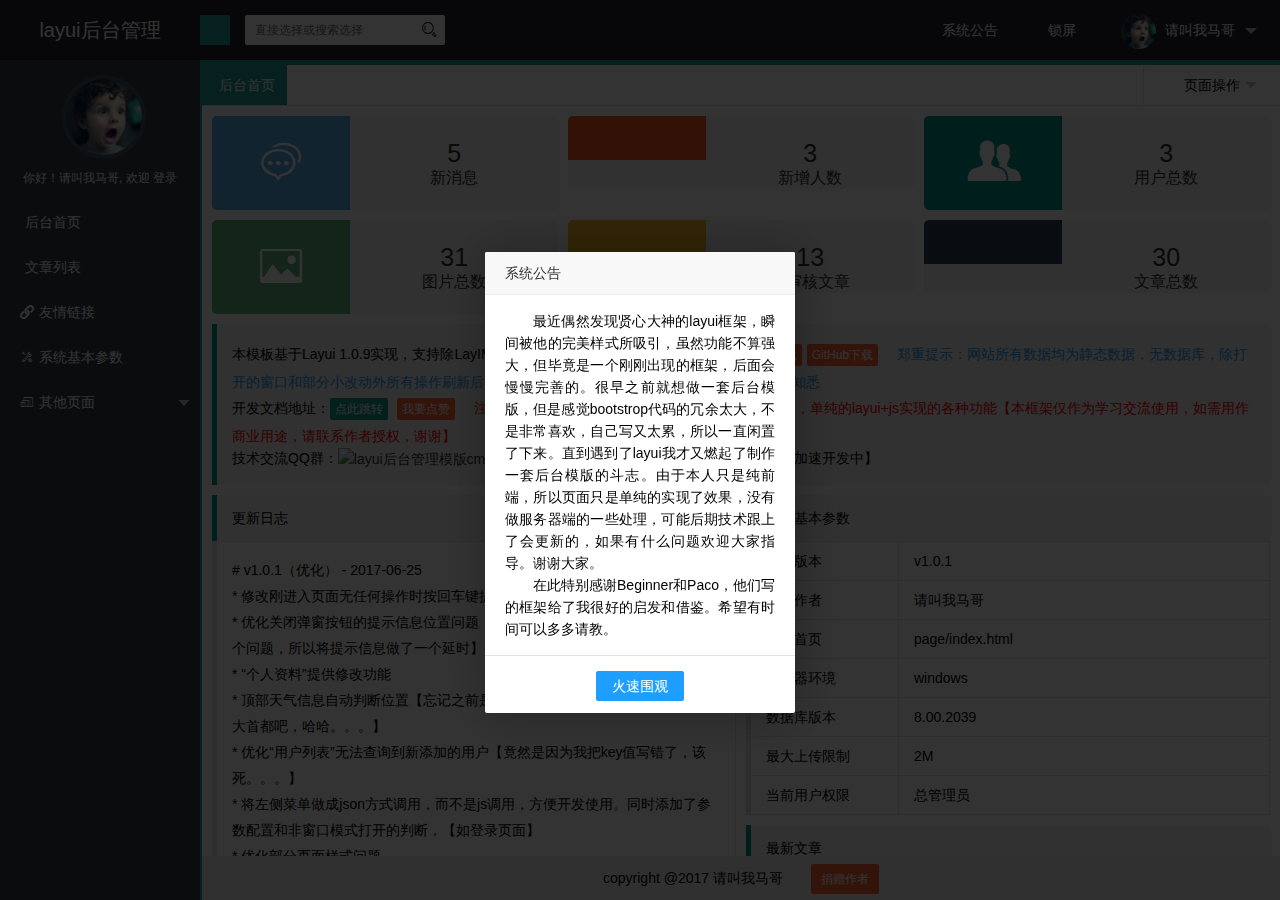
==== commit 0f1ec7a4: "localStorage.setItem("token",data.data.token);" ====
--- a/index.html
+++ b/index.html
@@ -104,7 +104,7 @@
 		<div class="layui-side layui-bg-black">
 			<div class="user-photo">
 				<a class="img" title="我的头像" ><img src="images/face.jpg"></a>
-				<p>你好！<span class="userName">请叫我马哥</span>, 欢迎<a target='_blank' href="http://www.baidu.com">登录</a></p>
+				<p>你好！<span class="userName">请叫我马哥</span>, 欢迎 登录</p>
 			</div>
 			<div class="navBar layui-side-scroll"></div>
 		</div>
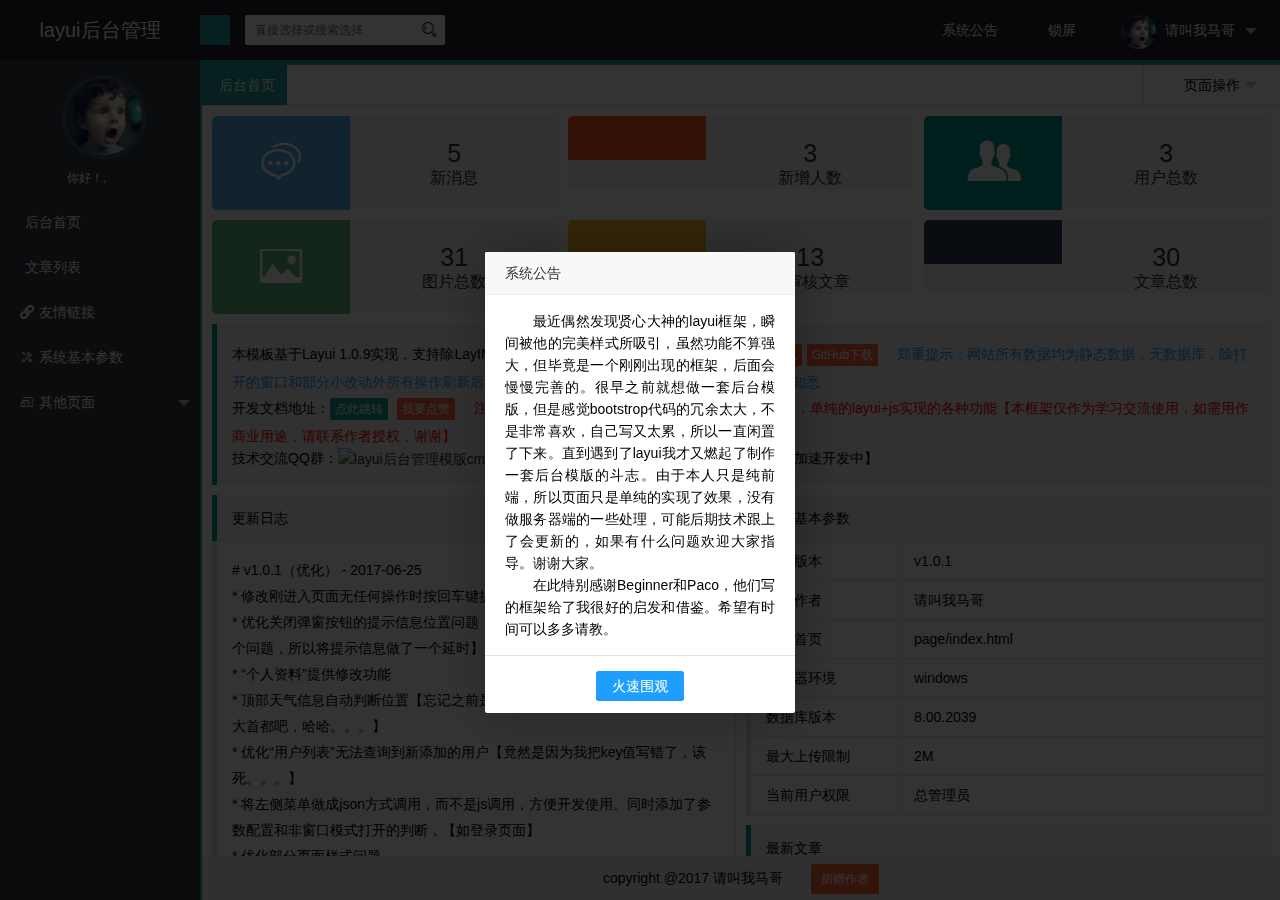
==== commit be50da1f: "单点登陆" ====
--- a/index.html
+++ b/index.html
@@ -104,7 +104,7 @@
 		<div class="layui-side layui-bg-black">
 			<div class="user-photo">
 				<a class="img" title="我的头像" ><img src="images/face.jpg"></a>
-				<p>你好！<span class="userName">请叫我马哥</span>, 欢迎 登录</p>
+				<p>你好！<span class="userName" id="username"></span>, <a href="javascript:void(0)" onclick="test1()">退出</a></p>
 			</div>
 			<div class="navBar layui-side-scroll"></div>
 		</div>
